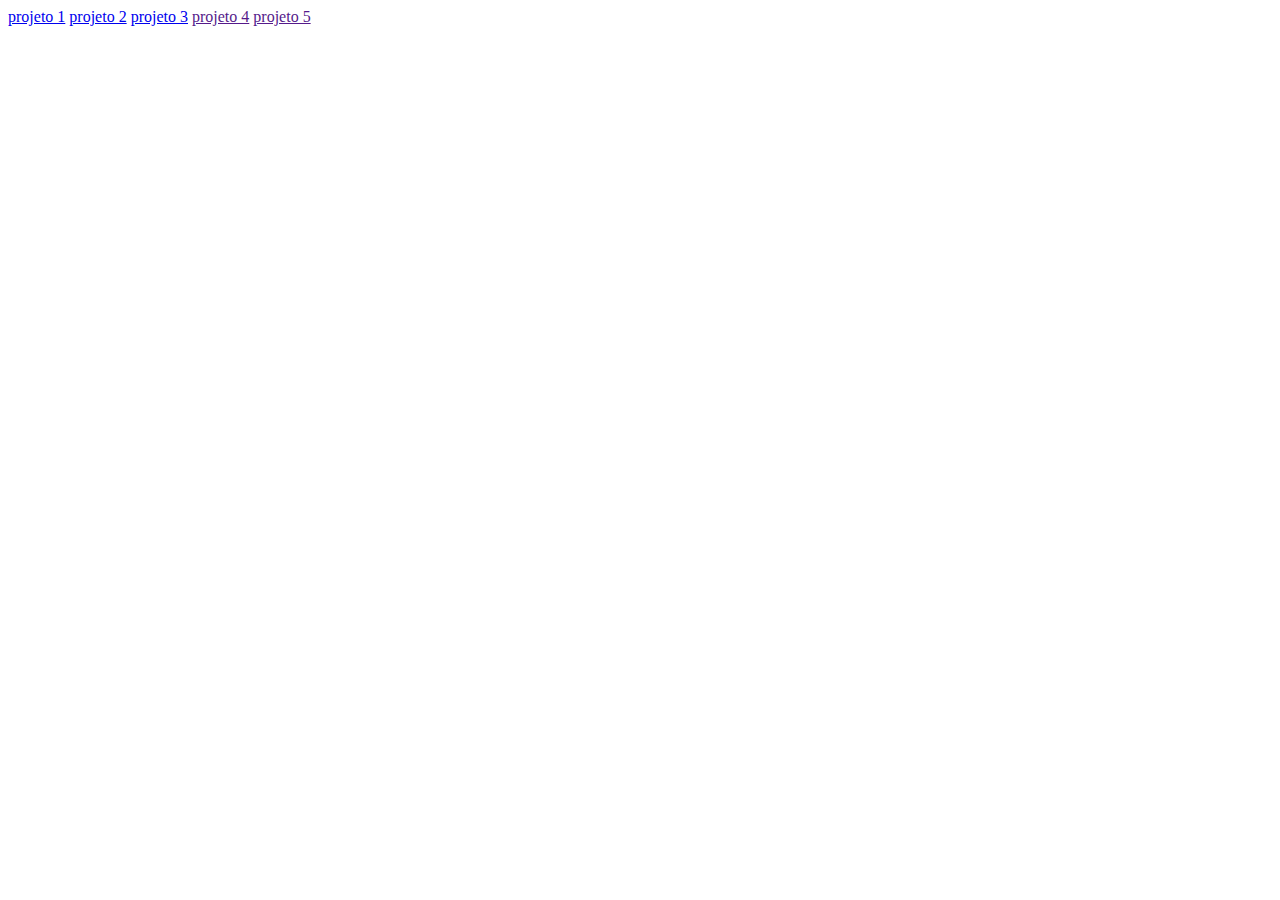
==== index.html @ f469a722 "adicionando primeiros passos do projeto" ====
<!DOCTYPE html>
<html lang="en">
<head>
    <meta charset="UTF-8">
    <meta http-equiv="X-UA-Compatible" content="IE=edge">
    <meta name="viewport" content="width=device-width, initial-scale=1.0">
    <title>Document</title>
</head>
<body>
    <div>
        <a href="projeto 1/index.html">projeto 1</a>
        <a href="projeto 2/index.html">projeto 2</a>
        <a href="projeto 3/index.html">projeto 3</a>
        <a href="">projeto 4</a>
        <a href="">projeto 5</a>
    </div>
</body>
</html>
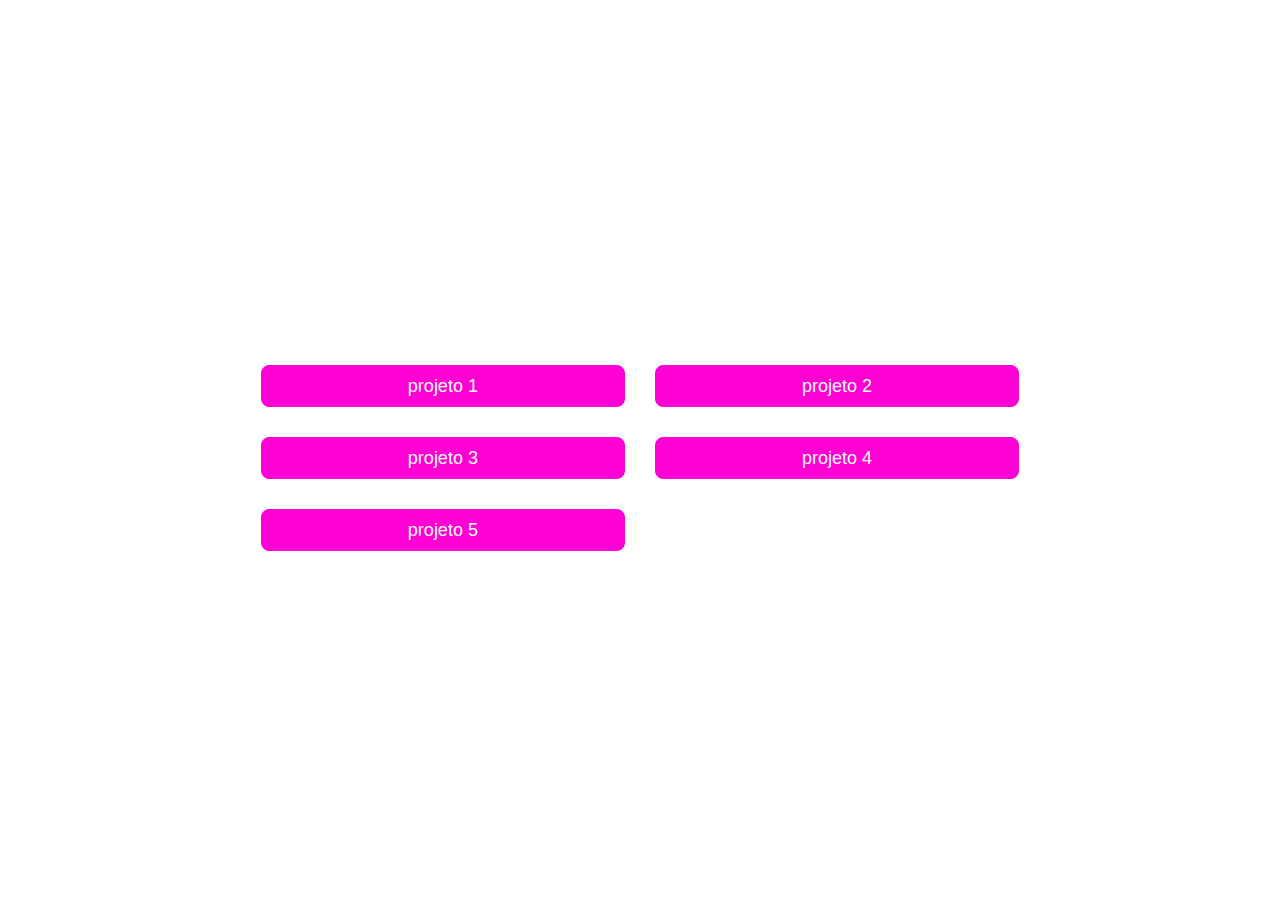
==== commit 57b2978e: "estilizando botões iniciais" ====
--- a/index.html
+++ b/index.html
@@ -5,14 +5,19 @@
     <meta http-equiv="X-UA-Compatible" content="IE=edge">
     <meta name="viewport" content="width=device-width, initial-scale=1.0">
     <title>Document</title>
+    <link rel="stylesheet" href="style.css">
 </head>
 <body>
-    <div>
-        <a href="projeto 1/index.html">projeto 1</a>
-        <a href="projeto 2/index.html">projeto 2</a>
-        <a href="projeto 3/index.html">projeto 3</a>
-        <a href="">projeto 4</a>
-        <a href="">projeto 5</a>
+    <div class="fundo">
+        <a class="botao" href="projeto 1/index.html">projeto 1</a>
+        
+        <a class="botao" href="projeto 2/index.html">projeto 2</a>
+        
+        <a class="botao" class="style-separado" href="projeto 3/index.html">projeto 3</a>
+        
+        <a class="botao" href="">projeto 4</a>
+        
+        <a class="botao" href="">projeto 5</a>
     </div>
 </body>
 </html>--- a/style.css
+++ b/style.css
@@ -0,0 +1,35 @@
+body {
+    background-color: #fff;
+    display: flex;
+    align-items: center;
+    justify-content: center;
+    height: 100vh;
+}
+
+.fundo {
+    display: grid;
+    align-items: center;
+    justify-content: center;
+    grid-template-columns: 1fr 1fr;
+    width: 60%;
+    gap: 30px;
+}
+
+
+.botao {
+    text-align: center;
+    border: 1px solid rgb(255, 0, 212);
+    background-color: rgb(255, 0, 212);
+    color: white;
+    font: 400 normal 18px/24px sans-serif;
+    text-decoration: none;
+    border-radius: 8px;
+    padding: 8px 16px;
+    transition: all 0.3s;
+}
+
+.botao:hover {
+    background: #fff;
+    color: rgb(255, 0, 212);
+    box-shadow: 0 0 5px rgb(255, 0, 212);
+}